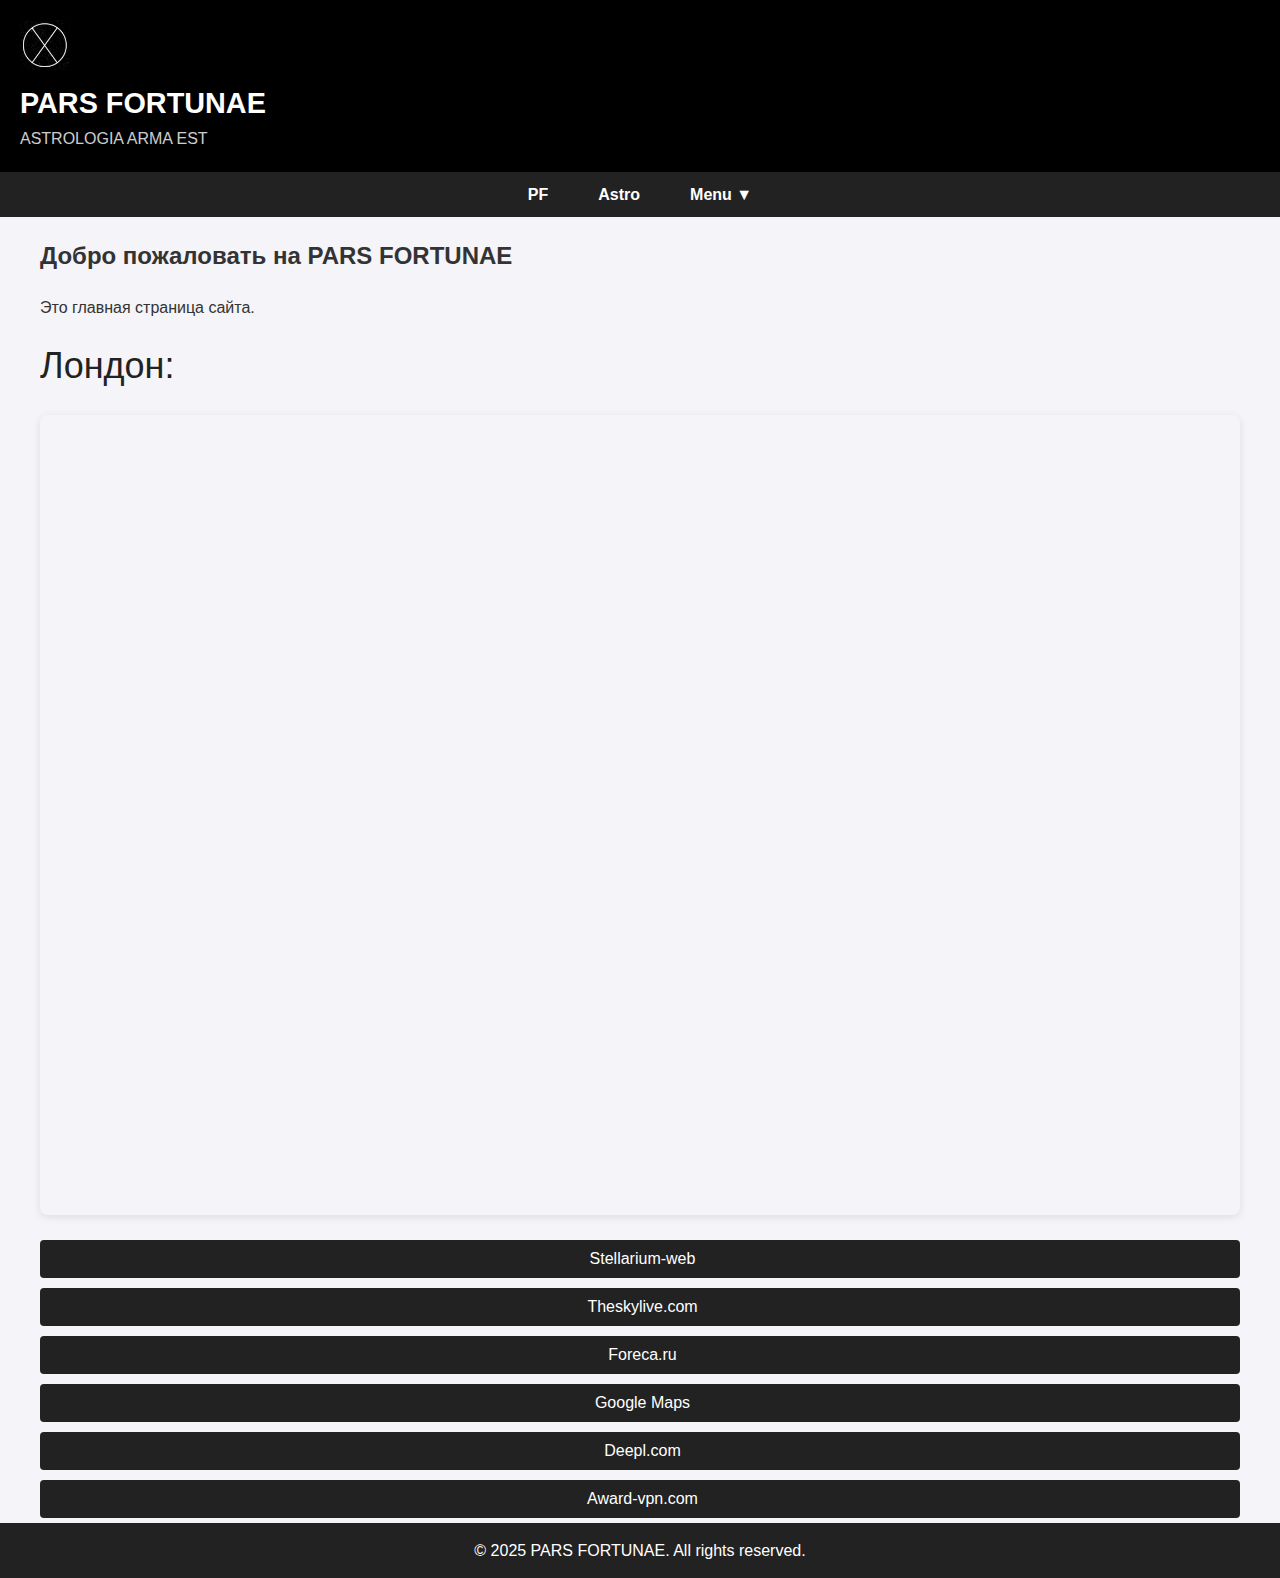
==== index.html @ f4887d00 "Add files via upload" ====
<!DOCTYPE html>
<html lang="ru">
<head>
  <meta charset="UTF-8">
  <meta name="viewport" content="width=device-width, initial-scale=1.0">
  <title>PARS FORTUNAE</title>
  <link rel="stylesheet" href="styles.css">
  <link rel="icon" href="favicon.ico" type="image/x-icon">
</head>
<body>
  <!-- Header -->
  <div id="header-placeholder"></div>
  <script>
    // Подключение header.html
    fetch('header.html')
      .then(response => response.text())
      .then(data => {
        document.getElementById('header-placeholder').innerHTML = data;
      });
  </script>

  <!-- Меню -->
  <div id="menu-placeholder"></div>
  <script>
    // Подключение menu.html
    fetch('menu.html')
      .then(response => response.text())
      .then(data => {
        document.getElementById('menu-placeholder').innerHTML = data;
      });
  </script>

  <main class="container"> <!-- Добавляем класс container -->
    <section>
      <h2>Добро пожаловать на PARS FORTUNAE</h2>
      <p>Это главная страница сайта.</p>

      <!-- Время в Лондоне -->
      <p><a href="https://time.is/London" id="time_is_link" rel="nofollow" style="font-size:36px">Лондон:</a>
      <span id="London_z716" style="font-size:36px"></span>
      <script src="//widget.time.is/t.js"></script>
      <script>
        time_is_widget.init({London_z716:{}});
      </script>

      <!-- iframe с астрологией -->
      <div class="iframe-container">
        <iframe 
          src="https://horoscopes.astro-seek.com/current-planets-new-window?c_city=500&house_system=koch&styl_graf=&typ=ph1"
          frameborder="0"
          allowfullscreen
          allow="geolocation"
          scrolling="yes"
          class="astro-iframe"
        >
          Ваш браузер не поддерживает iframes. 
          <a href="https://horoscopes.astro-seek.com/current-planets-new-window?c_city=500&house_system=koch&styl_graf=&typ=ph1" target="_blank">
            Открыть в новом окне
          </a>
        </iframe>
      </div>

      <!-- Блок с кнопками контактов -->
      <div class="contact-buttons">
        <a href="https://stellarium-web.org/" style="text-decoration: none;">
          <button><i class="fa fa-user"></i> Stellarium-web</button>
        </a>
        <a href="https://theskylive.com/planetarium" style="text-decoration: none;">
          <button><i class="fa fa-user"></i> Theskylive.com</button>
        </a>
        <a href="https://www.foreca.ru/Russia/Yekaterinburg" target="_blank" style="text-decoration: none;">
          <button><i class="fa fa-user"></i> Foreca.ru</button>
        </a>
        <a href="https://www.google.ru/maps/@56.8415545,60.6265811,10z/data=!3m1!1e3" target="_blank" style="text-decoration: none;">
          <button><i class="fa fa-user"></i> Google Maps</button>
        </a>
        <a href="https://www.deepl.com/ru/translator" target="_blank" style="text-decoration: none;">
          <button><i class="fa fa-user"></i> Deepl.com</button>
        </a>
        <a href="https://award-vpn.com/your-pin" target="_blank" style="text-decoration: none;">
          <button><i class="fa fa-user"></i> Award-vpn.com</button>
        </a>
      </div>
    </section>
  </main>

  <!-- Footer -->
  <div id="footer-placeholder"></div>
  <script>
    // Подключение footer.html
    fetch('footer.html')
      .then(response => response.text())
      .then(data => {
        document.getElementById('footer-placeholder').innerHTML = data;
      });
  </script>

  <script src="script.js"></script>
</body>
</html>
---- styles.css ----
/* Общие стили */
body {
  font-family: Arial, sans-serif;
  margin: 0;
  padding: 0;
  background-color: #f4f4f9;
  color: #333;
  line-height: 1.6;
}

/* Единые цвета для элементов */
:root {
  --header-color: #000; /* Абсолютно черный для хеддера */
  --secondary-color: #222; /* Темно-темно серый для других элементов */
  --hover-color: #333; /* Темнее при наведении */
  --link-color: var(--secondary-color); /* Цвет ссылок */
  --link-hover-color: var(--hover-color); /* Цвет ссылок при наведении */
}

/* Отступы для основного контента */
.container {
  max-width: 1200px; /* Максимальная ширина контейнера */
  margin: 0 auto; /* Центрирование */
  padding: 0 20px; /* Горизонтальные отступы для маленьких экранов */
}

/* Шапка (абсолютно черная) */
header {
  background-color: var(--header-color);
  color: white;
  padding: 20px 20px;
  display: flex;
  align-items: center;
  justify-content: space-between;
}
header .logo {
  display: flex;
  flex-direction: column; /* Размещаем элементы вертикально */
  align-items: flex-start; /* Выравнивание по левому краю */
}
header .logo img {
  width: 50px; /* Размер иконки */
  height: auto;
  margin-bottom: 10px; /* Отступ между иконкой и текстом */
}
header h1 {
  margin: 0;
  font-size: 1.8em;
  font-weight: bold;
}
header p {
  margin: 0;
  font-size: 1em;
  opacity: 0.8; /* Немного светлее девиз */
}

/* Стили для всех ссылок */
a {
  color: var(--link-color); /* Цвет ссылок такой же, как у кнопок */
  text-decoration: none;
  transition: color 0.3s ease;
}
a:hover {
  color: var(--link-hover-color); /* Цвет ссылок при наведении */
}

/* Навигационное меню (темно-темно серый) */
nav {
  background-color: var(--secondary-color);
  color: white;
  padding: 10px 0;
}
nav ul {
  list-style: none;
  margin: 0;
  padding: 0;
  display: flex;
  justify-content: center;
  gap: 20px;
}
nav ul li a {
  color: white; /* Белый цвет для ссылок в меню */
  text-decoration: none;
  font-weight: bold;
  padding: 10px 15px;
  border-radius: 4px;
  transition: background-color 0.3s ease;
}
nav ul li a:hover {
  background-color: var(--hover-color);
}

/* Выпадающее меню (темно-темно серый) */
.dropdown {
  position: relative;
  display: inline-block;
}
.dropdown-content {
  display: none;
  position: absolute;
  top: 100%;
  left: 0;
  background-color: var(--secondary-color);
  padding: 10px;
  border-radius: 4px;
  z-index: 1000;
  box-shadow: 0 4px 6px rgba(0, 0, 0, 0.1);
}
.dropdown-content a {
  display: block;
  color: white; /* Белый цвет для ссылок в выпадающем меню */
  padding: 5px 10px;
  text-decoration: none;
}
.dropdown-content a:hover {
  background-color: var(--hover-color);
}
.dropdown:hover .dropdown-content {
  display: block;
}

/* Футер (темно-темно серый) */
footer {
  text-align: center;
  padding: 10px 0;
  background-color: var(--secondary-color);
  color: white;
}
.footer-container p {
  margin: 5px 0;
}

/* Кнопки контактов (темно-темно серые с fa-user иконками) */
.contact-buttons button {
  background-color: var(--secondary-color);
  color: white;
  border: none;
  padding: 10px;
  font-size: 1em;
  border-radius: 4px;
  cursor: pointer;
  width: 100%;
  margin: 5px 0;
  transition: background-color 0.3s ease;
}
.contact-buttons button:hover {
  background-color: var(--hover-color);
}
.contact-buttons i {
  margin-right: 5px; /* Отступ между иконкой и текстом */
}

/* iframe */
.iframe-container {
  width: 100%;
  height: 800px;
  margin: 20px 0;
  border-radius: 8px;
  overflow: hidden;
  box-shadow: 0 2px 8px rgba(0, 0, 0, 0.1);
}
.astro-iframe {
  width: 100%;
  height: 100%;
  border: 0;
}


/* Форма обратной связи */
.contact-form {
  max-width: 600px;
  margin: 20px auto;
  padding: 20px;
  background-color: #f9f9f9;
  border-radius: 8px;
  box-shadow: 0 4px 6px rgba(0, 0, 0, 0.1);
}

.contact-form label {
  display: block;
  margin-bottom: 10px;
  font-weight: bold;
}

.contact-form input[type="text"],
.contact-form input[type="email"],
.contact-form textarea {
  width: 100%;
  padding: 10px;
  margin-bottom: 15px;
  border: 1px solid #ccc;
  border-radius: 4px;
  font-size: 1em;
}

.contact-form .form-button {
  background-color: var(--secondary-color); /* Темно-темно серый */
  color: white;
  border: none;
  padding: 10px 20px;
  font-size: 1em;
  border-radius: 4px;
  cursor: pointer;
  width: 100%; /* Кнопка во всю ширину */
  transition: background-color 0.3s ease;
}

.contact-form .form-button:hover {
  background-color: var(--hover-color); /* Темнее при наведении */
}
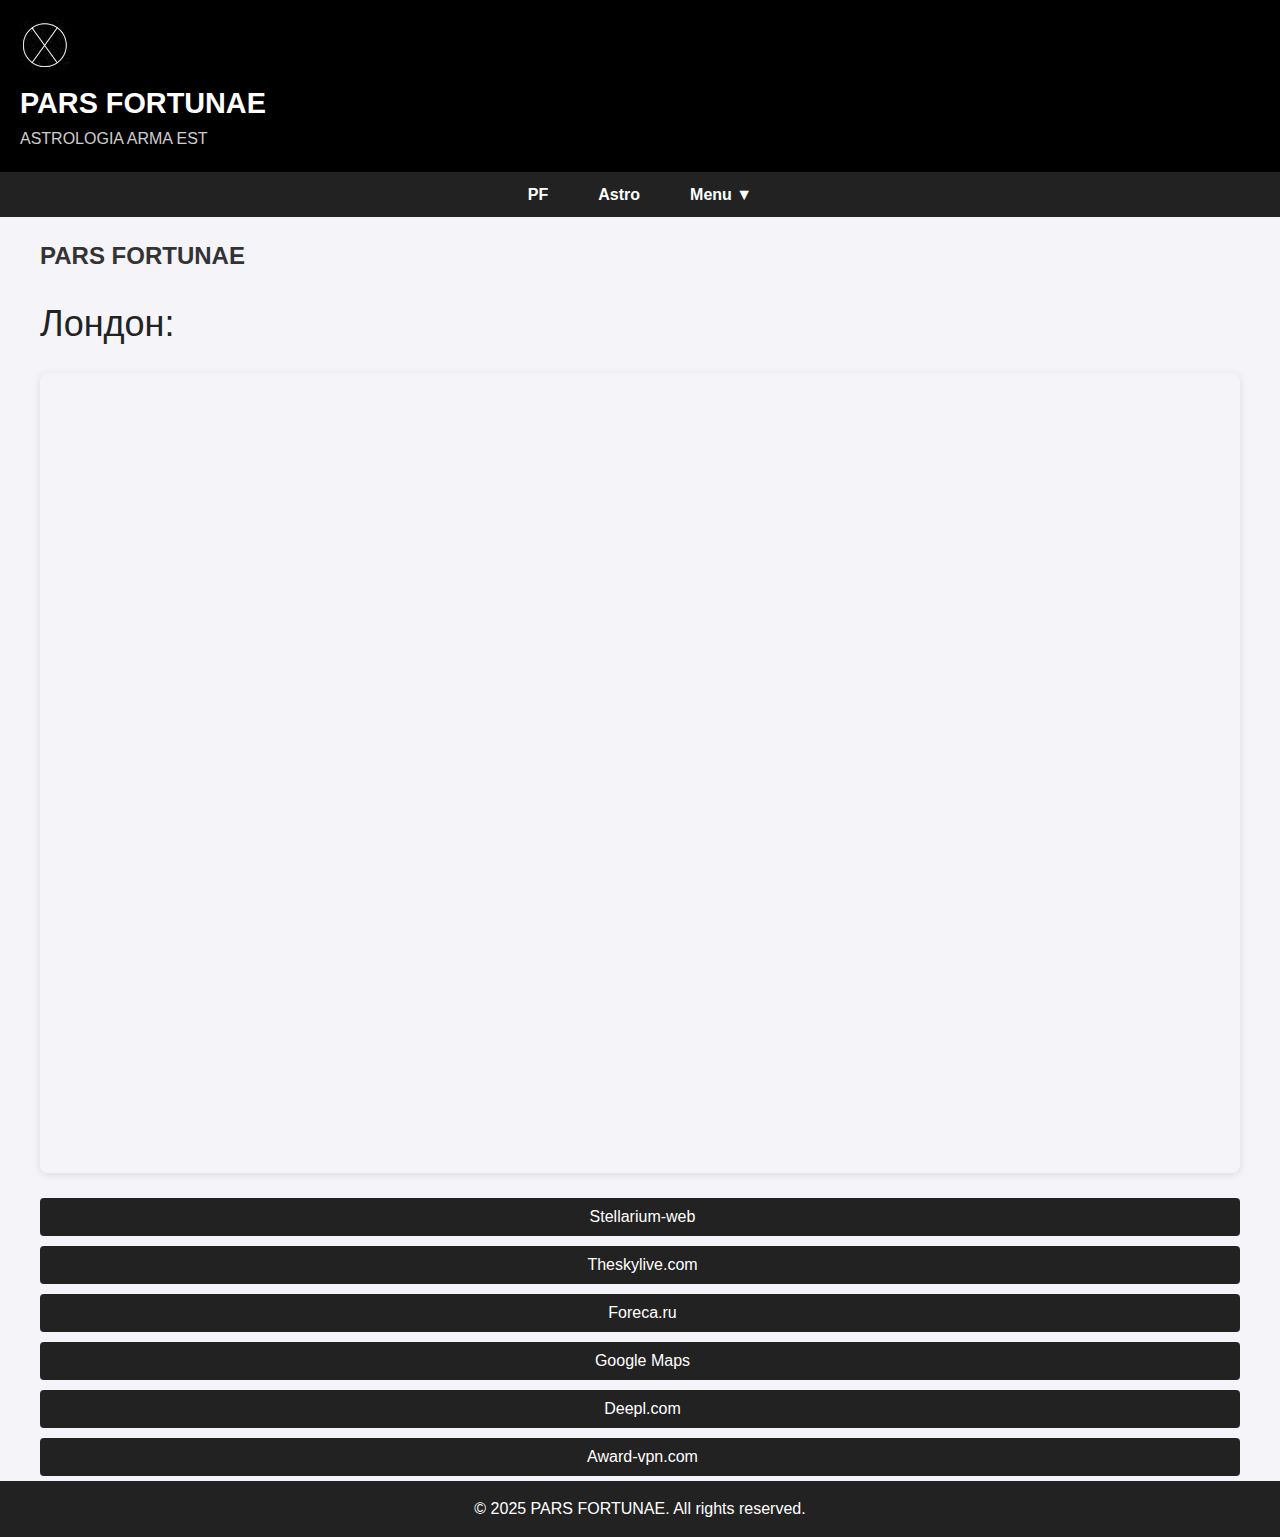
==== commit 52caba88: "Add files via upload" ====
--- a/index.html
+++ b/index.html
@@ -32,8 +32,8 @@
 
   <main class="container"> <!-- Добавляем класс container -->
     <section>
-      <h2>Добро пожаловать на PARS FORTUNAE</h2>
-      <p>Это главная страница сайта.</p>
+      <h2>PARS FORTUNAE</h2>
+      <p></p>
 
       <!-- Время в Лондоне -->
       <p><a href="https://time.is/London" id="time_is_link" rel="nofollow" style="font-size:36px">Лондон:</a>
